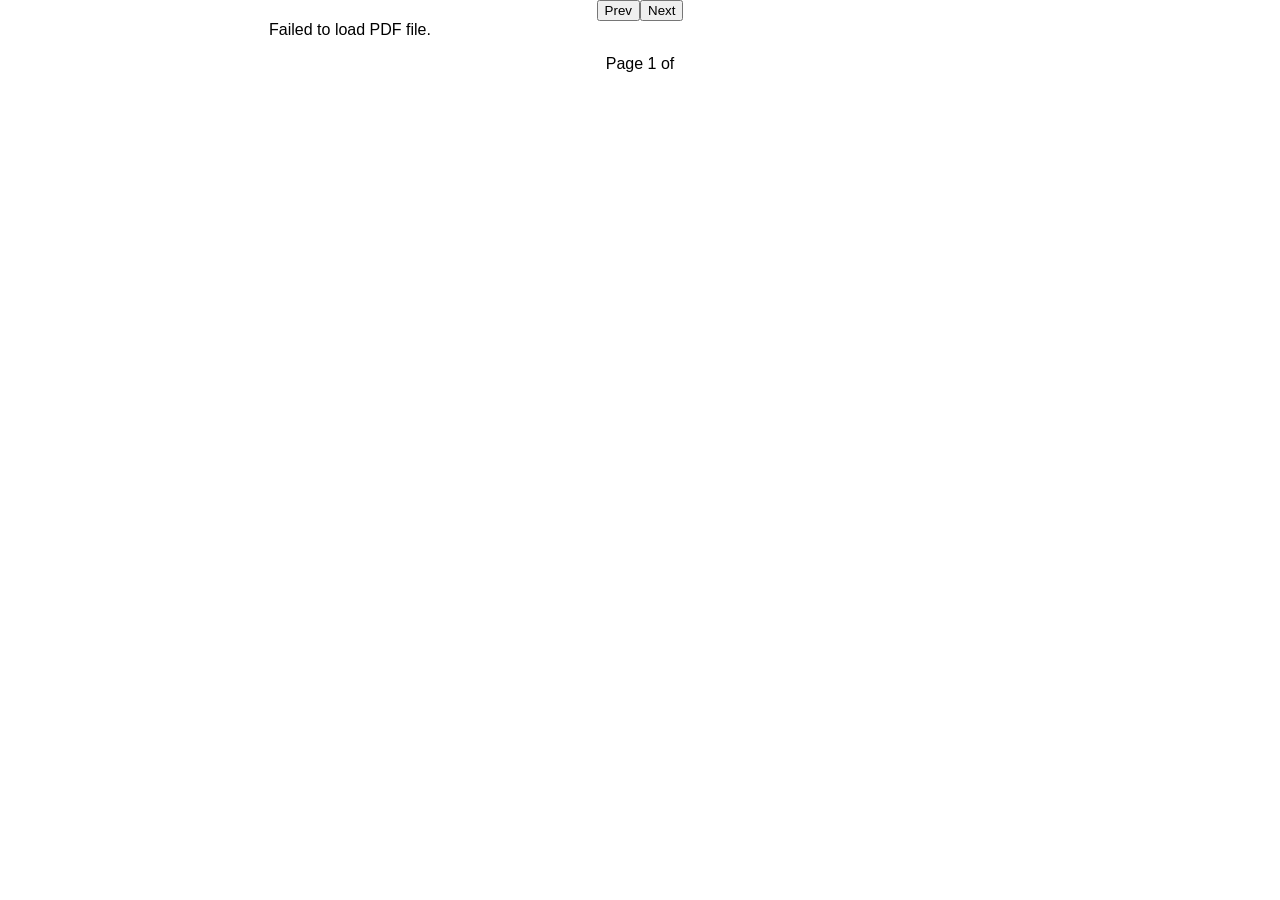
==== index.html @ aa86b738 "qq" ====
<!doctype html><html lang="en"><head><meta charset="utf-8"/><link rel="icon" href="/favicon.ico"/><meta name="viewport" content="width=device-width,initial-scale=1"/><meta name="theme-color" content="#000000"/><meta name="description" content="Web site created using create-react-app"/><link rel="apple-touch-icon" href="/logo192.png"/><link rel="manifest" href="/manifest.json"/><title>React App</title><link href="/static/css/main.5f361e03.chunk.css" rel="stylesheet"></head><body><noscript>You need to enable JavaScript to run this app.</noscript><div id="root"></div><script>!function(e){function r(r){for(var n,l,a=r[0],f=r[1],i=r[2],p=0,s=[];p<a.length;p++)l=a[p],Object.prototype.hasOwnProperty.call(o,l)&&o[l]&&s.push(o[l][0]),o[l]=0;for(n in f)Object.prototype.hasOwnProperty.call(f,n)&&(e[n]=f[n]);for(c&&c(r);s.length;)s.shift()();return u.push.apply(u,i||[]),t()}function t(){for(var e,r=0;r<u.length;r++){for(var t=u[r],n=!0,a=1;a<t.length;a++){var f=t[a];0!==o[f]&&(n=!1)}n&&(u.splice(r--,1),e=l(l.s=t[0]))}return e}var n={},o={1:0},u=[];function l(r){if(n[r])return n[r].exports;var t=n[r]={i:r,l:!1,exports:{}};return e[r].call(t.exports,t,t.exports,l),t.l=!0,t.exports}l.m=e,l.c=n,l.d=function(e,r,t){l.o(e,r)||Object.defineProperty(e,r,{enumerable:!0,get:t})},l.r=function(e){"undefined"!=typeof Symbol&&Symbol.toStringTag&&Object.defineProperty(e,Symbol.toStringTag,{value:"Module"}),Object.defineProperty(e,"__esModule",{value:!0})},l.t=function(e,r){if(1&r&&(e=l(e)),8&r)return e;if(4&r&&"object"==typeof e&&e&&e.__esModule)return e;var t=Object.create(null);if(l.r(t),Object.defineProperty(t,"default",{enumerable:!0,value:e}),2&r&&"string"!=typeof e)for(var n in e)l.d(t,n,function(r){return e[r]}.bind(null,n));return t},l.n=function(e){var r=e&&e.__esModule?function(){return e.default}:function(){return e};return l.d(r,"a",r),r},l.o=function(e,r){return Object.prototype.hasOwnProperty.call(e,r)},l.p="/";var a=this.webpackJsonpbelcab2=this.webpackJsonpbelcab2||[],f=a.push.bind(a);a.push=r,a=a.slice();for(var i=0;i<a.length;i++)r(a[i]);var c=f;t()}([])</script><script src="/static/js/2.a045ba3a.chunk.js"></script><script src="/static/js/main.94b45f63.chunk.js"></script></body></html>
---- static/css/main.5f361e03.chunk.css ----
body{margin:0;font-family:-apple-system,BlinkMacSystemFont,"Segoe UI","Roboto","Oxygen","Ubuntu","Cantarell","Fira Sans","Droid Sans","Helvetica Neue",sans-serif;-webkit-font-smoothing:antialiased;-moz-osx-font-smoothing:grayscale}code{font-family:source-code-pro,Menlo,Monaco,Consolas,"Courier New",monospace}.App{text-align:center}.App-logo{height:40vmin;pointer-events:none}@media (prefers-reduced-motion:no-preference){.App-logo{-webkit-animation:App-logo-spin 20s linear infinite;animation:App-logo-spin 20s linear infinite}}.App-header{background-color:#282c34;min-height:100vh;display:flex;flex-direction:column;align-items:center;justify-content:center;font-size:calc(10px + 2vmin);color:#fff}.App-link{color:#61dafb}@-webkit-keyframes App-logo-spin{0%{transform:rotate(0deg)}to{transform:rotate(1turn)}}@keyframes App-logo-spin{0%{transform:rotate(0deg)}to{transform:rotate(1turn)}}
/*# sourceMappingURL=main.5f361e03.chunk.css.map */
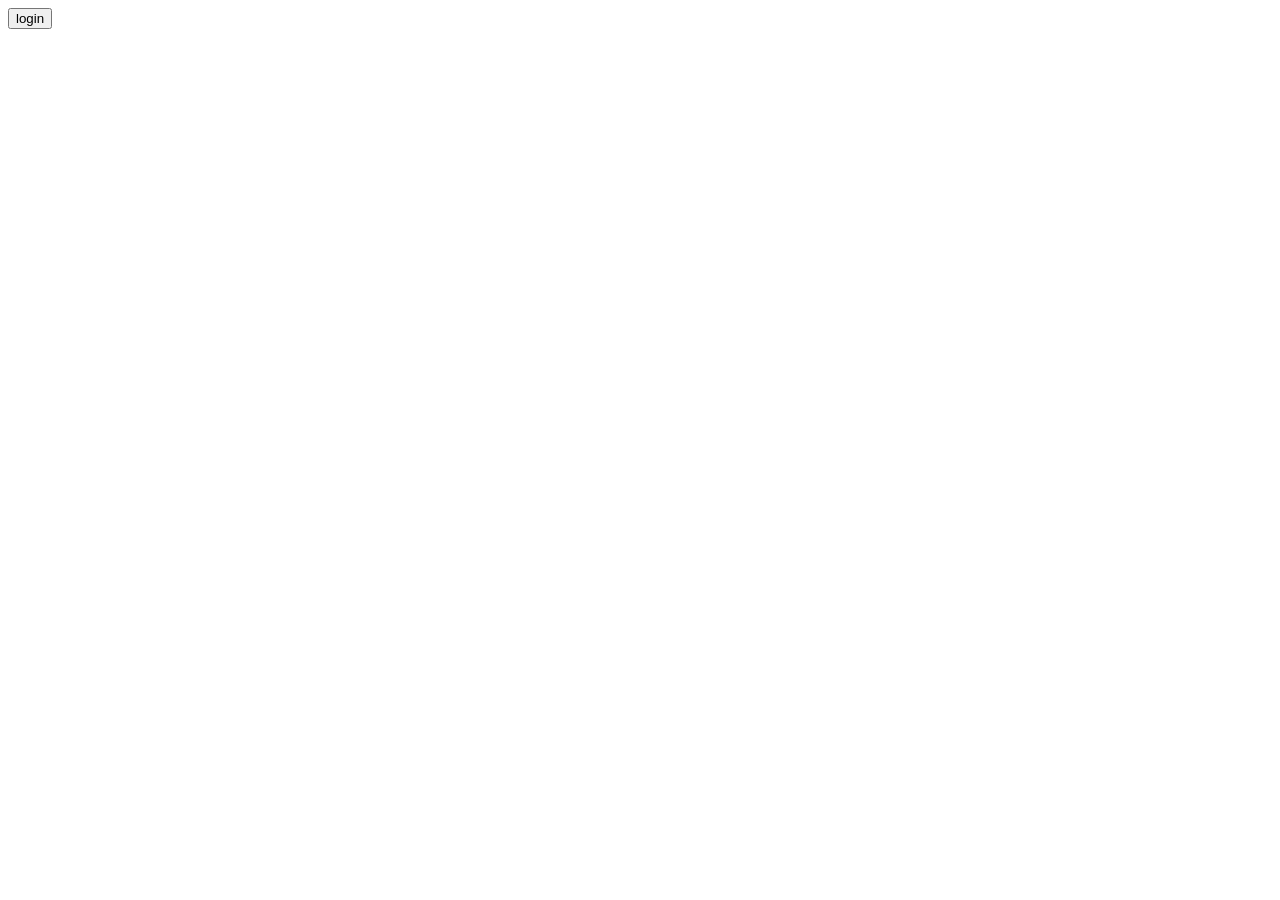
==== commit a97e3e92: "v 0.3" ====
--- a/index.html
+++ b/index.html
@@ -1 +1 @@
-<!doctype html><html lang="en"><head><meta charset="utf-8"/><link rel="icon" href="/favicon.ico"/><meta name="viewport" content="width=device-width,initial-scale=1"/><meta name="theme-color" content="#000000"/><meta name="description" content="Web site created using create-react-app"/><link rel="apple-touch-icon" href="/logo192.png"/><link rel="manifest" href="/manifest.json"/><title>React App</title><link href="/static/css/main.5f361e03.chunk.css" rel="stylesheet"></head><body><noscript>You need to enable JavaScript to run this app.</noscript><div id="root"></div><script>!function(e){function r(r){for(var n,l,a=r[0],f=r[1],i=r[2],p=0,s=[];p<a.length;p++)l=a[p],Object.prototype.hasOwnProperty.call(o,l)&&o[l]&&s.push(o[l][0]),o[l]=0;for(n in f)Object.prototype.hasOwnProperty.call(f,n)&&(e[n]=f[n]);for(c&&c(r);s.length;)s.shift()();return u.push.apply(u,i||[]),t()}function t(){for(var e,r=0;r<u.length;r++){for(var t=u[r],n=!0,a=1;a<t.length;a++){var f=t[a];0!==o[f]&&(n=!1)}n&&(u.splice(r--,1),e=l(l.s=t[0]))}return e}var n={},o={1:0},u=[];function l(r){if(n[r])return n[r].exports;var t=n[r]={i:r,l:!1,exports:{}};return e[r].call(t.exports,t,t.exports,l),t.l=!0,t.exports}l.m=e,l.c=n,l.d=function(e,r,t){l.o(e,r)||Object.defineProperty(e,r,{enumerable:!0,get:t})},l.r=function(e){"undefined"!=typeof Symbol&&Symbol.toStringTag&&Object.defineProperty(e,Symbol.toStringTag,{value:"Module"}),Object.defineProperty(e,"__esModule",{value:!0})},l.t=function(e,r){if(1&r&&(e=l(e)),8&r)return e;if(4&r&&"object"==typeof e&&e&&e.__esModule)return e;var t=Object.create(null);if(l.r(t),Object.defineProperty(t,"default",{enumerable:!0,value:e}),2&r&&"string"!=typeof e)for(var n in e)l.d(t,n,function(r){return e[r]}.bind(null,n));return t},l.n=function(e){var r=e&&e.__esModule?function(){return e.default}:function(){return e};return l.d(r,"a",r),r},l.o=function(e,r){return Object.prototype.hasOwnProperty.call(e,r)},l.p="/";var a=this.webpackJsonpbelcab2=this.webpackJsonpbelcab2||[],f=a.push.bind(a);a.push=r,a=a.slice();for(var i=0;i<a.length;i++)r(a[i]);var c=f;t()}([])</script><script src="/static/js/2.a045ba3a.chunk.js"></script><script src="/static/js/main.94b45f63.chunk.js"></script></body></html>+<!doctype html><html lang="en"><head><meta charset="utf-8"/><link rel="icon" href="/favicon.ico"/><meta name="viewport" content="width=device-width,initial-scale=1"/><meta name="theme-color" content="#000000"/><meta name="description" content="Web site created using create-react-app"/><link rel="apple-touch-icon" href="/logo192.png"/><link rel="manifest" href="/manifest.json"/><title>React App</title><link href="/static/css/main.55c1196a.chunk.css" rel="stylesheet"></head><body><noscript>You need to enable JavaScript to run this app.</noscript><div id="root"></div><script>!function(e){function r(r){for(var n,l,a=r[0],f=r[1],i=r[2],p=0,s=[];p<a.length;p++)l=a[p],Object.prototype.hasOwnProperty.call(o,l)&&o[l]&&s.push(o[l][0]),o[l]=0;for(n in f)Object.prototype.hasOwnProperty.call(f,n)&&(e[n]=f[n]);for(c&&c(r);s.length;)s.shift()();return u.push.apply(u,i||[]),t()}function t(){for(var e,r=0;r<u.length;r++){for(var t=u[r],n=!0,a=1;a<t.length;a++){var f=t[a];0!==o[f]&&(n=!1)}n&&(u.splice(r--,1),e=l(l.s=t[0]))}return e}var n={},o={1:0},u=[];function l(r){if(n[r])return n[r].exports;var t=n[r]={i:r,l:!1,exports:{}};return e[r].call(t.exports,t,t.exports,l),t.l=!0,t.exports}l.m=e,l.c=n,l.d=function(e,r,t){l.o(e,r)||Object.defineProperty(e,r,{enumerable:!0,get:t})},l.r=function(e){"undefined"!=typeof Symbol&&Symbol.toStringTag&&Object.defineProperty(e,Symbol.toStringTag,{value:"Module"}),Object.defineProperty(e,"__esModule",{value:!0})},l.t=function(e,r){if(1&r&&(e=l(e)),8&r)return e;if(4&r&&"object"==typeof e&&e&&e.__esModule)return e;var t=Object.create(null);if(l.r(t),Object.defineProperty(t,"default",{enumerable:!0,value:e}),2&r&&"string"!=typeof e)for(var n in e)l.d(t,n,function(r){return e[r]}.bind(null,n));return t},l.n=function(e){var r=e&&e.__esModule?function(){return e.default}:function(){return e};return l.d(r,"a",r),r},l.o=function(e,r){return Object.prototype.hasOwnProperty.call(e,r)},l.p="/";var a=this.webpackJsonpbelcab3=this.webpackJsonpbelcab3||[],f=a.push.bind(a);a.push=r,a=a.slice();for(var i=0;i<a.length;i++)r(a[i]);var c=f;t()}([])</script><script src="/static/js/2.3e19393e.chunk.js"></script><script src="/static/js/main.57e28e90.chunk.js"></script></body></html>
--- a/static/css/main.55c1196a.chunk.css
+++ b/static/css/main.55c1196a.chunk.css
@@ -0,0 +1,2 @@
+.MainNav{display:flex;width:920px;align-items:center;justify-content:space-around;position:absolute;left:50%;margin-left:-460px}.HeadNav{list-style-type:none;margin:0;padding:0;overflow:hidden}.HeadNav>li{float:left;display:block;color:#a9a9a9;text-align:center;padding:14px 16px;text-decoration:none}.HeadNav>li:hover{background-color:#0f0}.FootNav{width:920px;position:absolute;top:750px;left:50%;margin-left:-460px}.FootNavHeader{width:100%;text-align:center}.FootNavList{list-style-type:none;margin:0;padding:0;overflow:hidden;width:920px;display:flex;align-items:center}.FootNavList>li{width:183px;float:left;display:block;color:#a9a9a9;text-align:center;padding:14px 16px;text-decoration:none}.FootNavList>li:hover{background-color:#add8e6}.BigMenu{position:absolute;width:920px;height:620px;left:50%;top:55px;margin-left:-460px;display:flex;justify-content:space-around;background-image:url(/static/media/Big_Menu_Back.5647cdc9.jpg);background-repeat:no-repeat;background-size:100%}.BM_slider__btn__left,.BM_slider__btn__right{position:absolute;width:30px;height:30px;top:50%;margin-top:-30px;left:-20px}.BM_slider__btn__right{left:910px}.BigMenuCard{width:222px;height:620px;color:#fff;font-size:30px;font-family:"Times New Roman";font-weight:800;text-align:center;background-image:url([data-uri]);border-left:1px solid #000;border-right:1px solid #000}.BMC_header{position:relative;top:397px;left:0;width:100%}.BMC_img{width:50px;height:50px;left:50%;margin-left:-25px;margin-top:340px;border:1px solid #fff}.Card_Anim{width:1000px;height:700px;top:50px;margin-left:-500px;border:1px solid #000}.Card_Anim,.Card_Games{position:absolute;left:50%}.Card_Games{width:700px;height:600px;top:100px;margin-left:-350px;overflow-y:scroll;display:flex;align-content:center;justify-content:space-around;flex-wrap:wrap}.Card_Games_Game{width:250px;height:250px;border:1px solid #8a2be2;margin-bottom:25px}.Card_Mish{width:1000px;height:700px;top:50px;margin-left:-500px;border:1px solid #000}.Card_Mish,.Card_Napr{position:absolute;left:50%}.Card_Napr{width:700px;height:600px;top:100px;margin-left:-350px;overflow-y:scroll}.Card_Napr_list{width:600px;left:50px;margin-left:50px;counter-reset:li;list-style:none;font:14px "Trebuchet MS","Lucida Sans";padding:0;text-shadow:0 1px 0 hsla(0,0%,100%,.5)}.Card_Napr_list a{position:relative;display:block;padding:.4em .4em .4em 2em;margin:.5em 0;background:#dad2ca;color:#444;text-decoration:none;border-radius:.3em;transition:.3s ease-out}.Card_Napr_list a:hover{background:#e9e4e0}.Card_Napr_list a:hover:before{transform:rotate(1turn)}.Card_Napr_list a:before{content:counter(li);counter-increment:li;position:absolute;left:-1.3em;top:50%;margin-top:-1.3em;background:#8fd4c1;height:2em;width:2em;line-height:2em;border:.3em solid #fff;text-align:center;font-weight:700;border-radius:2em;transition:all .3s ease-out}.Card_Strat,.Card_Tests,.Card_Tvor{position:absolute;width:1000px;height:700px;left:50%;top:50px;margin-left:-500px;border:1px solid #000}
+/*# sourceMappingURL=main.55c1196a.chunk.css.map */
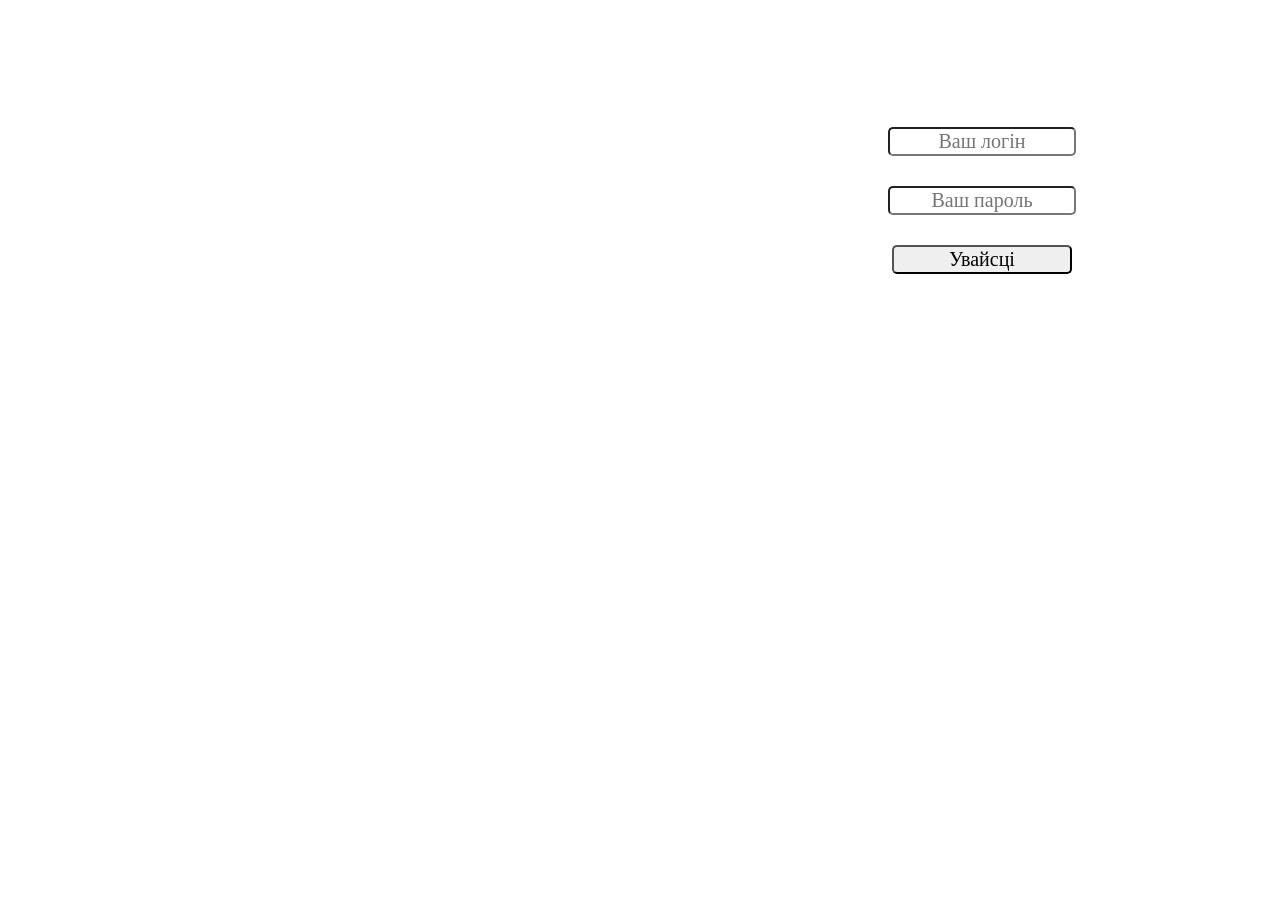
==== commit 3ae2ef39: "some v" ====
--- a/index.html
+++ b/index.html
@@ -1 +1 @@
-<!doctype html><html lang="en"><head><meta charset="utf-8"/><link rel="icon" href="/favicon.ico"/><meta name="viewport" content="width=device-width,initial-scale=1"/><meta name="theme-color" content="#000000"/><meta name="description" content="Web site created using create-react-app"/><link rel="apple-touch-icon" href="/logo192.png"/><link rel="manifest" href="/manifest.json"/><title>React App</title><link href="/static/css/main.55c1196a.chunk.css" rel="stylesheet"></head><body><noscript>You need to enable JavaScript to run this app.</noscript><div id="root"></div><script>!function(e){function r(r){for(var n,l,a=r[0],f=r[1],i=r[2],p=0,s=[];p<a.length;p++)l=a[p],Object.prototype.hasOwnProperty.call(o,l)&&o[l]&&s.push(o[l][0]),o[l]=0;for(n in f)Object.prototype.hasOwnProperty.call(f,n)&&(e[n]=f[n]);for(c&&c(r);s.length;)s.shift()();return u.push.apply(u,i||[]),t()}function t(){for(var e,r=0;r<u.length;r++){for(var t=u[r],n=!0,a=1;a<t.length;a++){var f=t[a];0!==o[f]&&(n=!1)}n&&(u.splice(r--,1),e=l(l.s=t[0]))}return e}var n={},o={1:0},u=[];function l(r){if(n[r])return n[r].exports;var t=n[r]={i:r,l:!1,exports:{}};return e[r].call(t.exports,t,t.exports,l),t.l=!0,t.exports}l.m=e,l.c=n,l.d=function(e,r,t){l.o(e,r)||Object.defineProperty(e,r,{enumerable:!0,get:t})},l.r=function(e){"undefined"!=typeof Symbol&&Symbol.toStringTag&&Object.defineProperty(e,Symbol.toStringTag,{value:"Module"}),Object.defineProperty(e,"__esModule",{value:!0})},l.t=function(e,r){if(1&r&&(e=l(e)),8&r)return e;if(4&r&&"object"==typeof e&&e&&e.__esModule)return e;var t=Object.create(null);if(l.r(t),Object.defineProperty(t,"default",{enumerable:!0,value:e}),2&r&&"string"!=typeof e)for(var n in e)l.d(t,n,function(r){return e[r]}.bind(null,n));return t},l.n=function(e){var r=e&&e.__esModule?function(){return e.default}:function(){return e};return l.d(r,"a",r),r},l.o=function(e,r){return Object.prototype.hasOwnProperty.call(e,r)},l.p="/";var a=this.webpackJsonpbelcab3=this.webpackJsonpbelcab3||[],f=a.push.bind(a);a.push=r,a=a.slice();for(var i=0;i<a.length;i++)r(a[i]);var c=f;t()}([])</script><script src="/static/js/2.3e19393e.chunk.js"></script><script src="/static/js/main.57e28e90.chunk.js"></script></body></html>+<!doctype html><html lang="en"><head><meta charset="utf-8"/><link rel="icon" href="/favicon.ico"/><meta name="viewport" content="width=device-width,initial-scale=1"/><meta name="theme-color" content="#000000"/><meta name="description" content="Web site created using create-react-app"/><link rel="apple-touch-icon" href="/logo192.png"/><link rel="manifest" href="/manifest.json"/><title>React App</title><link href="/static/css/main.8b358100.chunk.css" rel="stylesheet"></head><body><noscript>You need to enable JavaScript to run this app.</noscript><div id="root"></div><script>!function(e){function r(r){for(var n,l,a=r[0],f=r[1],i=r[2],p=0,s=[];p<a.length;p++)l=a[p],Object.prototype.hasOwnProperty.call(o,l)&&o[l]&&s.push(o[l][0]),o[l]=0;for(n in f)Object.prototype.hasOwnProperty.call(f,n)&&(e[n]=f[n]);for(c&&c(r);s.length;)s.shift()();return u.push.apply(u,i||[]),t()}function t(){for(var e,r=0;r<u.length;r++){for(var t=u[r],n=!0,a=1;a<t.length;a++){var f=t[a];0!==o[f]&&(n=!1)}n&&(u.splice(r--,1),e=l(l.s=t[0]))}return e}var n={},o={1:0},u=[];function l(r){if(n[r])return n[r].exports;var t=n[r]={i:r,l:!1,exports:{}};return e[r].call(t.exports,t,t.exports,l),t.l=!0,t.exports}l.m=e,l.c=n,l.d=function(e,r,t){l.o(e,r)||Object.defineProperty(e,r,{enumerable:!0,get:t})},l.r=function(e){"undefined"!=typeof Symbol&&Symbol.toStringTag&&Object.defineProperty(e,Symbol.toStringTag,{value:"Module"}),Object.defineProperty(e,"__esModule",{value:!0})},l.t=function(e,r){if(1&r&&(e=l(e)),8&r)return e;if(4&r&&"object"==typeof e&&e&&e.__esModule)return e;var t=Object.create(null);if(l.r(t),Object.defineProperty(t,"default",{enumerable:!0,value:e}),2&r&&"string"!=typeof e)for(var n in e)l.d(t,n,function(r){return e[r]}.bind(null,n));return t},l.n=function(e){var r=e&&e.__esModule?function(){return e.default}:function(){return e};return l.d(r,"a",r),r},l.o=function(e,r){return Object.prototype.hasOwnProperty.call(e,r)},l.p="/";var a=this.webpackJsonpbelcab4=this.webpackJsonpbelcab4||[],f=a.push.bind(a);a.push=r,a=a.slice();for(var i=0;i<a.length;i++)r(a[i]);var c=f;t()}([])</script><script src="/static/js/2.f88422dc.chunk.js"></script><script src="/static/js/main.85a124d6.chunk.js"></script></body></html>
--- a/static/css/main.8b358100.chunk.css
+++ b/static/css/main.8b358100.chunk.css
@@ -0,0 +1,2 @@
+@import url(https://fonts.googleapis.com/css2?family=Lobster&display=swap);.App{text-align:center}.App-logo{height:40vmin;pointer-events:none}@media (prefers-reduced-motion:no-preference){.App-logo{-webkit-animation:App-logo-spin 20s linear infinite;animation:App-logo-spin 20s linear infinite}}.App-header{background-color:#282c34;min-height:100vh;display:flex;flex-direction:column;align-items:center;justify-content:center;font-size:calc(10px + 2vmin);color:#fff}.App-link{color:#61dafb}@-webkit-keyframes App-logo-spin{0%{-webkit-transform:rotate(0deg);transform:rotate(0deg)}to{-webkit-transform:rotate(1turn);transform:rotate(1turn)}}@keyframes App-logo-spin{0%{-webkit-transform:rotate(0deg);transform:rotate(0deg)}to{-webkit-transform:rotate(1turn);transform:rotate(1turn)}}.LoginPage{position:absolute;width:300px;height:300px;top:50px;left:65%;display:flex;align-content:center;justify-content:space-around;flex-wrap:wrap}.LoginPage_But,.LoginPage_Login,.LoginPage_Pass{width:60%;margin-top:15px;margin-bottom:15px;border-radius:5px;font:20px "RobotoRegular";text-align:center;outline:none}.MainNav{display:flex;width:920px;align-items:center;justify-content:space-around;position:absolute;left:50%;margin-left:-460px}.HeadNav{list-style-type:none;margin:0;padding:0;overflow:hidden}.HeadNav>li{float:left;display:block;color:#a9a9a9;text-align:center;padding:14px 16px;text-decoration:none}.HeadNav>li:hover{background-color:#0f0}.FootNav{width:920px;position:absolute;top:800px;left:50%;margin-left:-460px}.FootNavHeader{width:100%;text-align:center}.FootNavList{list-style-type:none;margin:0;padding:0;overflow:hidden;width:920px;display:flex;align-items:center}.FootNavList>li{width:183px;float:left;display:block;color:#a9a9a9;text-align:center;padding:14px 16px;text-decoration:none}.FootNavList>li:hover{background-color:#add8e6}.BigMenuPage{position:absolute;width:1050px;height:750px;left:50%;top:50%;margin-left:-525px;margin-top:-390px;overflow:hidden}.Manuals{width:100%;height:100%;overflow-y:scroll;display:flex;flex-direction:column;align-items:center}.Manuals_Lang_List{left:50%;width:600px;counter-reset:li;list-style:none;font:14px "Trebuchet MS","Lucida Sans";padding:0;text-shadow:0 1px 0 hsla(0,0%,100%,.5)}.Manuals_Lang_List a{position:relative;display:block;padding:.4em .4em .4em 2em;margin:.5em 0;background:#dad2ca;color:#444;text-decoration:none;border-radius:.3em;transition:.3s ease-out}.Manuals_Lang_List a:hover{background:#e9e4e0}.Manuals_Lang_List a:hover:before{-webkit-transform:rotate(1turn);transform:rotate(1turn)}.Manuals_Lang_List a:before{content:counter(li);counter-increment:li;position:absolute;left:-1.3em;top:50%;margin-top:-1.3em;background:#8fd4c1;height:2em;width:2em;line-height:2em;border:.3em solid #fff;text-align:center;font-weight:700;border-radius:2em;transition:all .3s ease-out}.Manuals_Lit_List{width:600px;counter-reset:li;list-style:none;font:14px "Trebuchet MS","Lucida Sans";padding:0;text-shadow:0 1px 0 hsla(0,0%,100%,.5)}.Manuals_Lit_List a{position:relative;display:block;padding:.4em .4em .4em 2em;margin:.5em 0;background:#dad2ca;color:#444;text-decoration:none;border-radius:.3em;transition:.3s ease-out}.Manuals_Lit_List a:hover{background:#e9e4e0}.Manuals_Lit_List a:hover:before{-webkit-transform:rotate(1turn);transform:rotate(1turn)}.Manuals_Lit_List a:before{content:counter(li);counter-increment:li;position:absolute;left:-1.3em;top:50%;margin-top:-1.3em;background:#8fd4c1;height:2em;width:2em;line-height:2em;border:.3em solid #fff;text-align:center;font-weight:700;border-radius:2em;transition:all .3s ease-out}.Manuals_List{width:600px;counter-reset:li;list-style:none;font:14px "Trebuchet MS","Lucida Sans";padding:0;text-shadow:0 1px 0 hsla(0,0%,100%,.5)}.Manuals_List a{position:relative;display:block;padding:.4em .4em .4em 2em;margin:.5em 0;background:#dad2ca;color:#444;text-decoration:none;border-radius:.3em;transition:.3s ease-out}.Manuals_List a:hover{background:#e9e4e0}.Manuals_List a:hover:before{-webkit-transform:rotate(1turn);transform:rotate(1turn)}.Manuals_List a:before{content:counter(li);counter-increment:li;position:absolute;left:-1.3em;top:50%;margin-top:-1.3em;background:#8fd4c1;height:2em;width:2em;line-height:2em;border:.3em solid #fff;text-align:center;font-weight:700;border-radius:2em;transition:all .3s ease-out}.BigMenu{display:flex;justify-content:space-around;align-items:center;flex-direction:row;height:750px;padding-top:250px;padding-left:150px;padding-right:150px}.BM_item{margin-top:-500px;width:170px;height:600px;background-repeat:no-repeat;background-size:cover;border-radius:10px;box-shadow:12px 29px 81px 0 hsla(0,0%,54.9%,.75)}.BM_slider__btn__left,.BM_slider__btn__right{position:absolute;width:30px;height:30px;top:50%;margin-top:-30px;left:5px}.BM_slider__btn__right{left:1010px}.BM_item:hover{box-shadow:12px 29px 81px 0 rgba(0,0,0,.75)}#BM_item0{background-image:url(/static/media/menuB00.cbeca6f7.png)}#BM_item1{background-image:url(/static/media/menuB10.f4afa6f2.png)}#BM_item2{background-image:url(/static/media/menuB20.71030337.png)}#BM_item3{background-image:url(/static/media/menuB30.33ebf8d0.png)}#BM_item4{background-image:url(/static/media/menuB40.d4d0c874.png)}#BM_item5{background-image:url(/static/media/menuB50.1d0c3244.png)}#BM_item6{background-image:url(/static/media/menuB60.3b95c529.png)}.Napracouki{position:absolute;width:700px;height:600px;left:50%;top:100px;margin-left:-350px;overflow-y:scroll}.Napracouki_list{width:600px;left:50px;margin-left:50px;counter-reset:li;list-style:none;font:14px "Trebuchet MS","Lucida Sans";padding:0;text-shadow:0 1px 0 hsla(0,0%,100%,.5)}.Napracouki_list a{position:relative;display:block;padding:.4em .4em .4em 2em;margin:.5em 0;background:#dad2ca;color:#444;text-decoration:none;border-radius:.3em;transition:.3s ease-out}.Napracouki_list a:hover{background:#e9e4e0}.Napracouki_list a:hover:before{-webkit-transform:rotate(1turn);transform:rotate(1turn)}.Napracouki_list a:before{content:counter(li);counter-increment:li;position:absolute;left:-1.3em;top:50%;margin-top:-1.3em;background:#8fd4c1;height:2em;width:2em;line-height:2em;border:.3em solid #fff;text-align:center;font-weight:700;border-radius:2em;transition:all .3s ease-out}.Games{width:100%;height:100%;list-style:none;display:flex;flex-flow:wrap;align-items:center;justify-content:center;flex-wrap:wrap;overflow-y:scroll;border:none}.Games_Game{background:tomato;padding:5px;width:300px;height:300px;margin:40px}.Animations{width:100%;height:100%;list-style:none;display:flex;flex-flow:wrap;align-items:center;justify-content:center;flex-wrap:wrap;overflow-y:scroll;border:none}.Animations_Anim{background:#0ff;padding:5px;width:300px;height:300px;margin:40px}.Tests{position:absolute;width:700px;height:600px;left:50%;top:100px;margin-left:-350px;overflow-y:scroll}.Tests_list{width:600px;left:50px;margin-left:50px;counter-reset:li;list-style:none;font:14px "Trebuchet MS","Lucida Sans";padding:0;text-shadow:0 1px 0 hsla(0,0%,100%,.5)}.Tests_list a{position:relative;display:block;padding:.4em .4em .4em 2em;margin:.5em 0;background:#dad2ca;color:#444;text-decoration:none;border-radius:.3em;transition:.3s ease-out}.Tests_list a:hover{background:#e9e4e0}.Tests_list a:hover:before{-webkit-transform:rotate(1turn);transform:rotate(1turn)}.Tests_list a:before{content:counter(li);counter-increment:li;position:absolute;left:-1.3em;top:50%;margin-top:-1.3em;background:#8fd4c1;height:2em;width:2em;line-height:2em;border:.3em solid #fff;text-align:center;font-weight:700;border-radius:2em;transition:all .3s ease-out}
+/*# sourceMappingURL=main.8b358100.chunk.css.map */
